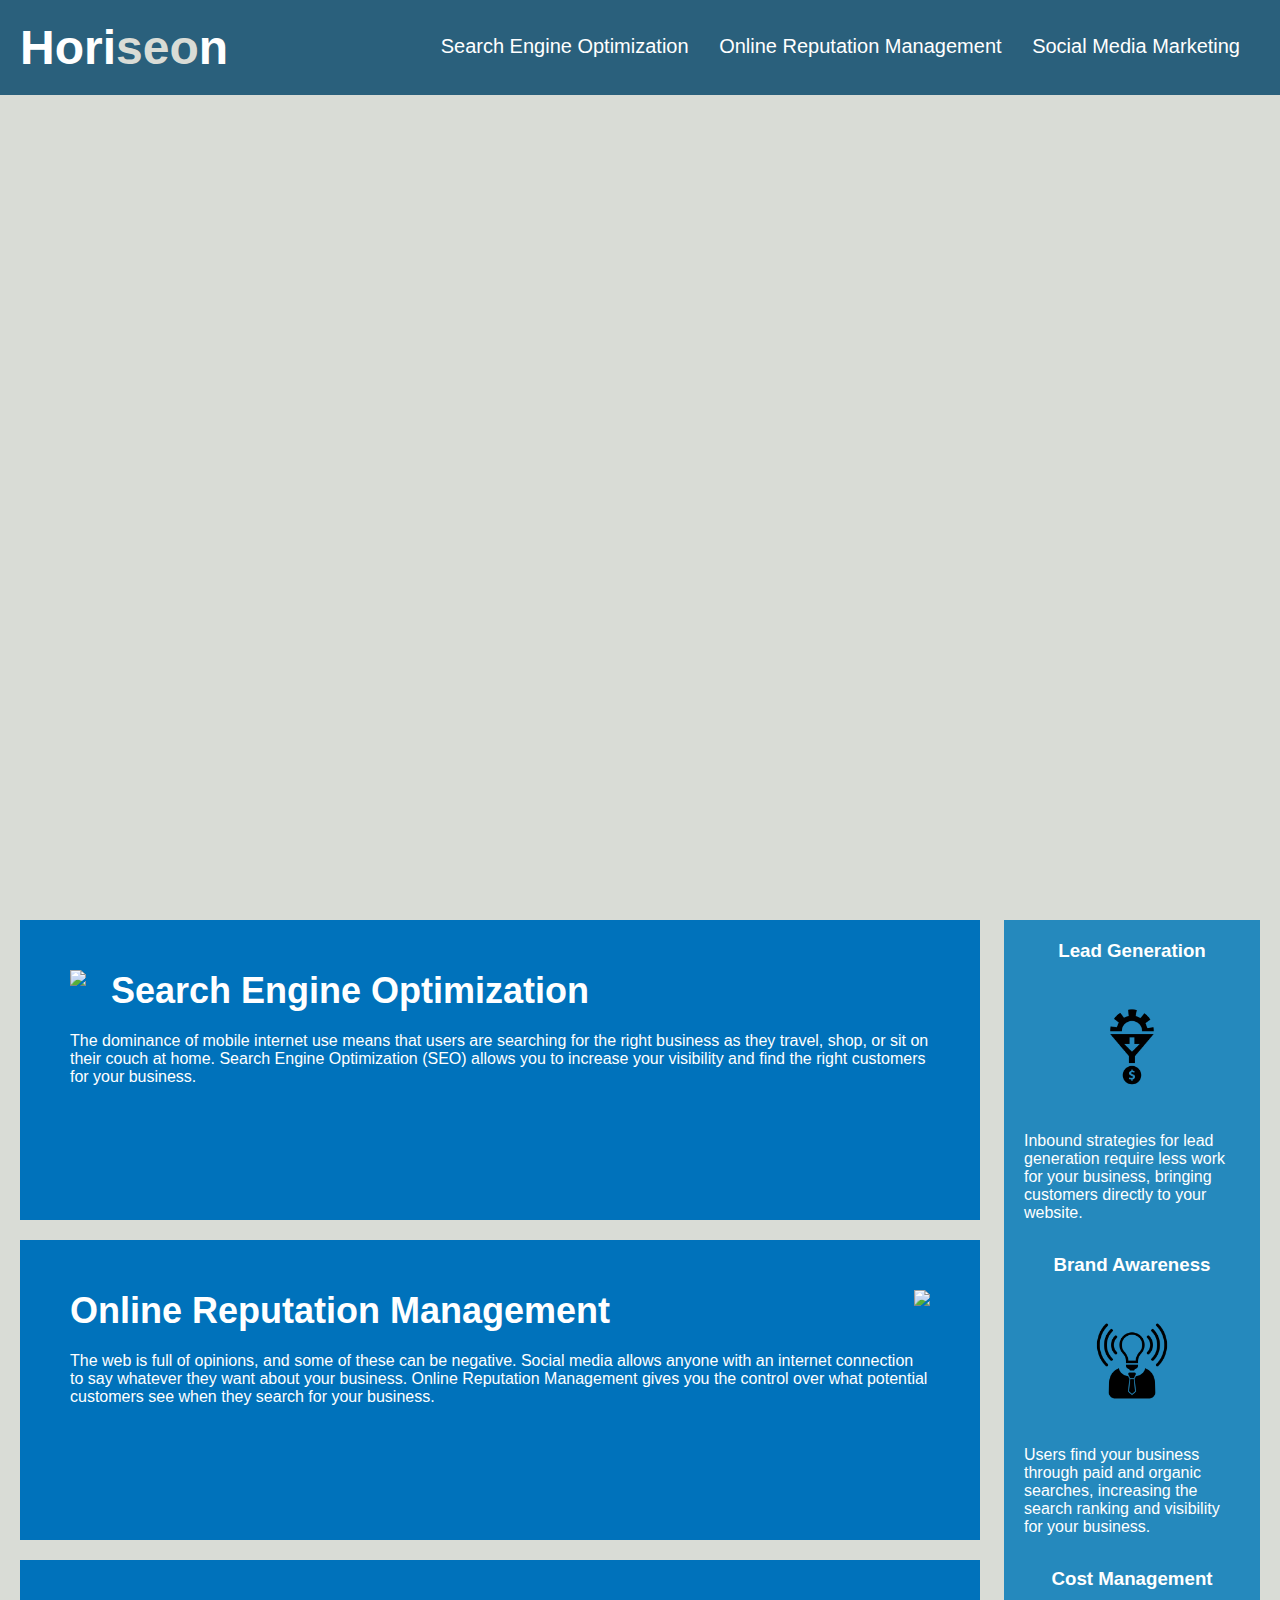
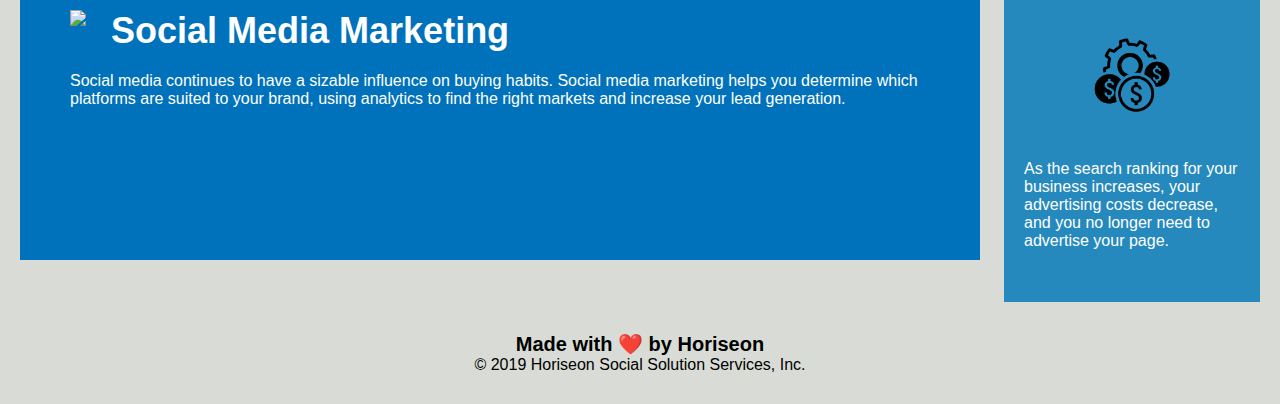
==== Develop/index.html @ e14fb0cb "first commit" ====
<!DOCTYPE html>
<html lang="en-us">

<head>
    <meta charset="UTF-8" />
    <link rel="stylesheet" href="./assets/css/style.css">
    <title>Horiseon</title>
</head>

<body>
    <div class="header">
        <h1>Hori<span class="seo">seo</span>n</h1>
        <div>
            <ul>
                <li>
                    <a href="#search-engine-optimization">Search Engine Optimization</a>
                </li>
                <li>
                    <a href="#online-reputation-management">Online Reputation Management</a>
                </li>
                <li>
                    <a href="#social-media-marketing">Social Media Marketing</a>
                </li>
            </ul>
        </div>
    </div>
    <div class="hero"></div>
    <div class="content">
        <div class="search-engine-optimization">
            <img src="./assets/images/search-engine-optimization.jpg" class="float-left" />
            <h2>Search Engine Optimization</h2>
            <p>
                The dominance of mobile internet use means that users are searching for the right business as they travel, shop, or sit on their couch at home. Search Engine Optimization (SEO) allows you to increase your visibility and find the right customers for your business.
            </p>
        </div>
        <div id="online-reputation-management" class="online-reputation-management">
            <img src="./assets/images/online-reputation-management.jpg" class="float-right" />
            <h2>Online Reputation Management</h2>
            <p>
                The web is full of opinions, and some of these can be negative. Social media allows anyone with an internet connection to say whatever they want about your business. Online Reputation Management gives you the control over what potential customers see when they search for your business.
            </p>
        </div>
        <div id="social-media-marketing" class="social-media-marketing">
            <img src="./assets/images/social-media-marketing.jpg" class="float-left" />
            <h2>Social Media Marketing</h2>
            <p>
                Social media continues to have a sizable influence on buying habits. Social media marketing helps you determine which platforms are suited to your brand, using analytics to find the right markets and increase your lead generation.
            </p>
        </div>
    </div>
    <div class="benefits">
        <div class="benefit-lead">
            <h3>Lead Generation</h3>
            <img src="./assets/images/lead-generation.png" />
            <p>
                Inbound strategies for lead generation require less work for your business, bringing customers directly to your website.
            </p>
        </div>
        <div class="benefit-brand">
            <h3>Brand Awareness</h3>
            <img src="./assets/images/brand-awareness.png" />
            <p>
                Users find your business through paid and organic searches, increasing the search ranking and visibility for your business.
            </p>
        </div>
        <div class="benefit-cost">
            <h3>Cost Management</h3>
            <img src="./assets/images/cost-management.png"></img>
            <p>
                As the search ranking for your business increases, your advertising costs decrease, and you no longer need to advertise your page.
            </p>
        </div>
    </div>
    <div class="footer">
        <h2>Made with ❤️️ by Horiseon</h2>
        <p>
            &copy; 2019 Horiseon Social Solution Services, Inc.
        </p>
    </div>
</body>

</html>
---- Develop/assets/css/style.css ----
* {
    box-sizing: border-box;
    padding: 0;
    margin: 0;
}

body {
    background-color: #d9dcd6;
}

.header {
    padding: 20px;
    font-family: 'Trebuchet MS', 'Lucida Sans Unicode', 'Lucida Grande', 'Lucida Sans', Arial, sans-serif;
    background-color: #2a607c;
    color: #ffffff;
}

.header h1 {
    display: inline-block;
    font-size: 48px;
}

.header h1 .seo {
    color: #d9dcd6;
}

.header div {
    padding-top: 15px;
    margin-right: 20px;
    float: right;
    font-family: 'Gill Sans', 'Gill Sans MT', Calibri, 'Trebuchet MS', sans-serif;
    font-size: 20px;
}

.header div ul {
    list-style-type: none;
}

.header div ul li {
    display: inline-block;
    margin-left: 25px;
}

a {
    color: #ffffff;
    text-decoration: none;
}

p {
    font-size: 16px;
}

.hero {
    height: 800px;
    width: 100%;
    margin-bottom: 25px;
    background-image: url("../images/digital-marketing-meeting.jpg");
    background-size: cover;
    background-position: center;
}

.float-left {
    float: left;
    margin-right: 25px;
}

.float-right {
    float: right;
    margin-left: 25px;
}

.content {
    width: 75%;
    display: inline-block;
    margin-left: 20px;
}

.benefits {
    margin-right: 20px;
    padding: 20px;
    clear: both;
    float: right;
    width: 20%;
    height: 100%;
    font-family: 'Gill Sans', 'Gill Sans MT', Calibri, 'Trebuchet MS', sans-serif;
    background-color: #2589bd;
}

.benefit-lead {
    margin-bottom: 32px;
    color: #ffffff;
}

.benefit-brand {
    margin-bottom: 32px;
    color: #ffffff;
}

.benefit-cost {
    margin-bottom: 32px;
    color: #ffffff;
}

.benefit-lead h3 {
    margin-bottom: 10px;
    text-align: center;
}

.benefit-brand h3 {
    margin-bottom: 10px;
    text-align: center;
}

.benefit-cost h3 {
    margin-bottom: 10px;
    text-align: center;
}

.benefit-lead img {
    display: block;
    margin: 10px auto;
    max-width: 150px;
}

.benefit-brand img {
    display: block;
    margin: 10px auto;
    max-width: 150px;
}

.benefit-cost img {
    display: block;
    margin: 10px auto;
    max-width: 150px;
}

.search-engine-optimization {
    margin-bottom: 20px;
    padding: 50px;
    height: 300px;
    font-family: 'Gill Sans', 'Gill Sans MT', Calibri, 'Trebuchet MS', sans-serif;
    background-color: #0072bb;
    color: #ffffff;
}

.online-reputation-management {
    margin-bottom: 20px;
    padding: 50px;
    height: 300px;
    font-family: 'Gill Sans', 'Gill Sans MT', Calibri, 'Trebuchet MS', sans-serif;
    background-color: #0072bb;
    color: #ffffff;
}

.social-media-marketing {
    margin-bottom: 20px;
    padding: 50px;
    height: 300px;
    font-family: 'Gill Sans', 'Gill Sans MT', Calibri, 'Trebuchet MS', sans-serif;
    background-color: #0072bb;
    color: #ffffff;
}

.search-engine-optimization img {
    max-height: 200px;
}

.online-reputation-management img {
    max-height: 200px;
}

.social-media-marketing img {
    max-height: 200px;
}

.search-engine-optimization h2 {
    margin-bottom: 20px;
    font-size: 36px;
}

.online-reputation-management h2 {
    margin-bottom: 20px;
    font-size: 36px;
}

.social-media-marketing h2 {
    margin-bottom: 20px;
    font-size: 36px;
}

.footer {
    padding: 30px;
    clear: both;
    font-family: 'Trebuchet MS', 'Lucida Sans Unicode', 'Lucida Grande', 'Lucida Sans', Arial, sans-serif;
    text-align: center;
}

.footer h2 {
    font-size: 20px;
}
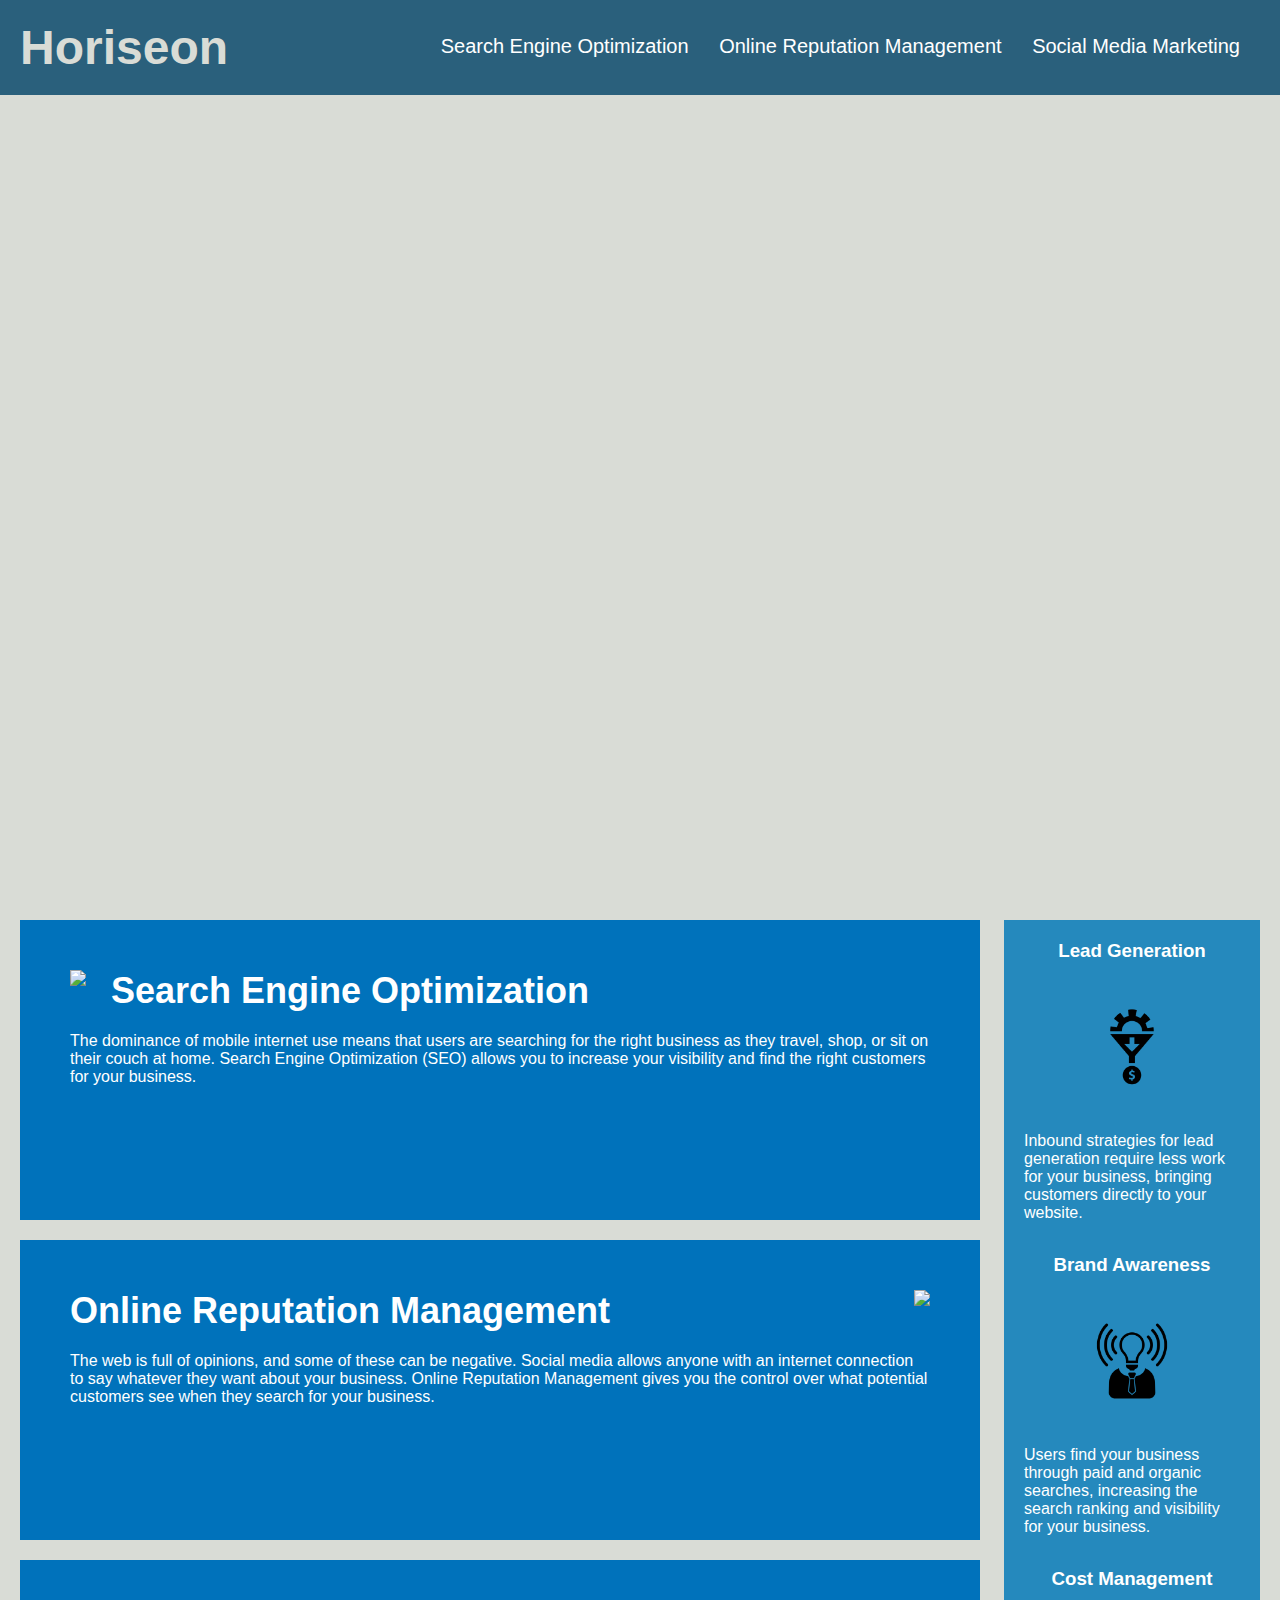
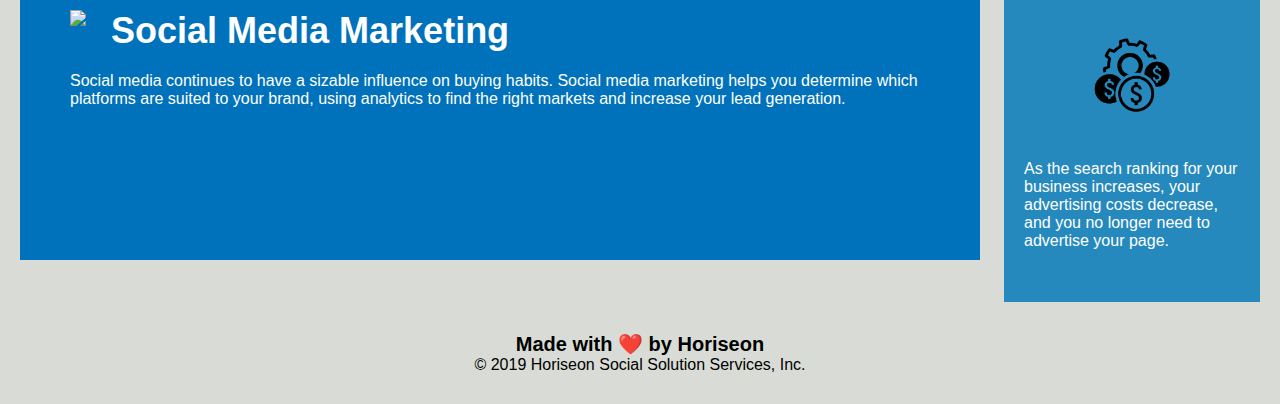
==== commit 5fe67be3: "minor changes" ====
--- a/Develop/index.html
+++ b/Develop/index.html
@@ -9,7 +9,11 @@
 
 <body>
     <div class="header">
-        <h1>Hori<span class="seo">seo</span>n</h1>
+        <h1>
+            <span class="seo">
+                Horiseon
+            </span>
+        </h1>
         <div>
             <ul>
                 <li>
@@ -26,7 +30,7 @@
     </div>
     <div class="hero"></div>
     <div class="content">
-        <div class="search-engine-optimization">
+        <div id="search-engine-optimization" class="search-engine-optimization">
             <img src="./assets/images/search-engine-optimization.jpg" class="float-left" />
             <h2>Search Engine Optimization</h2>
             <p>
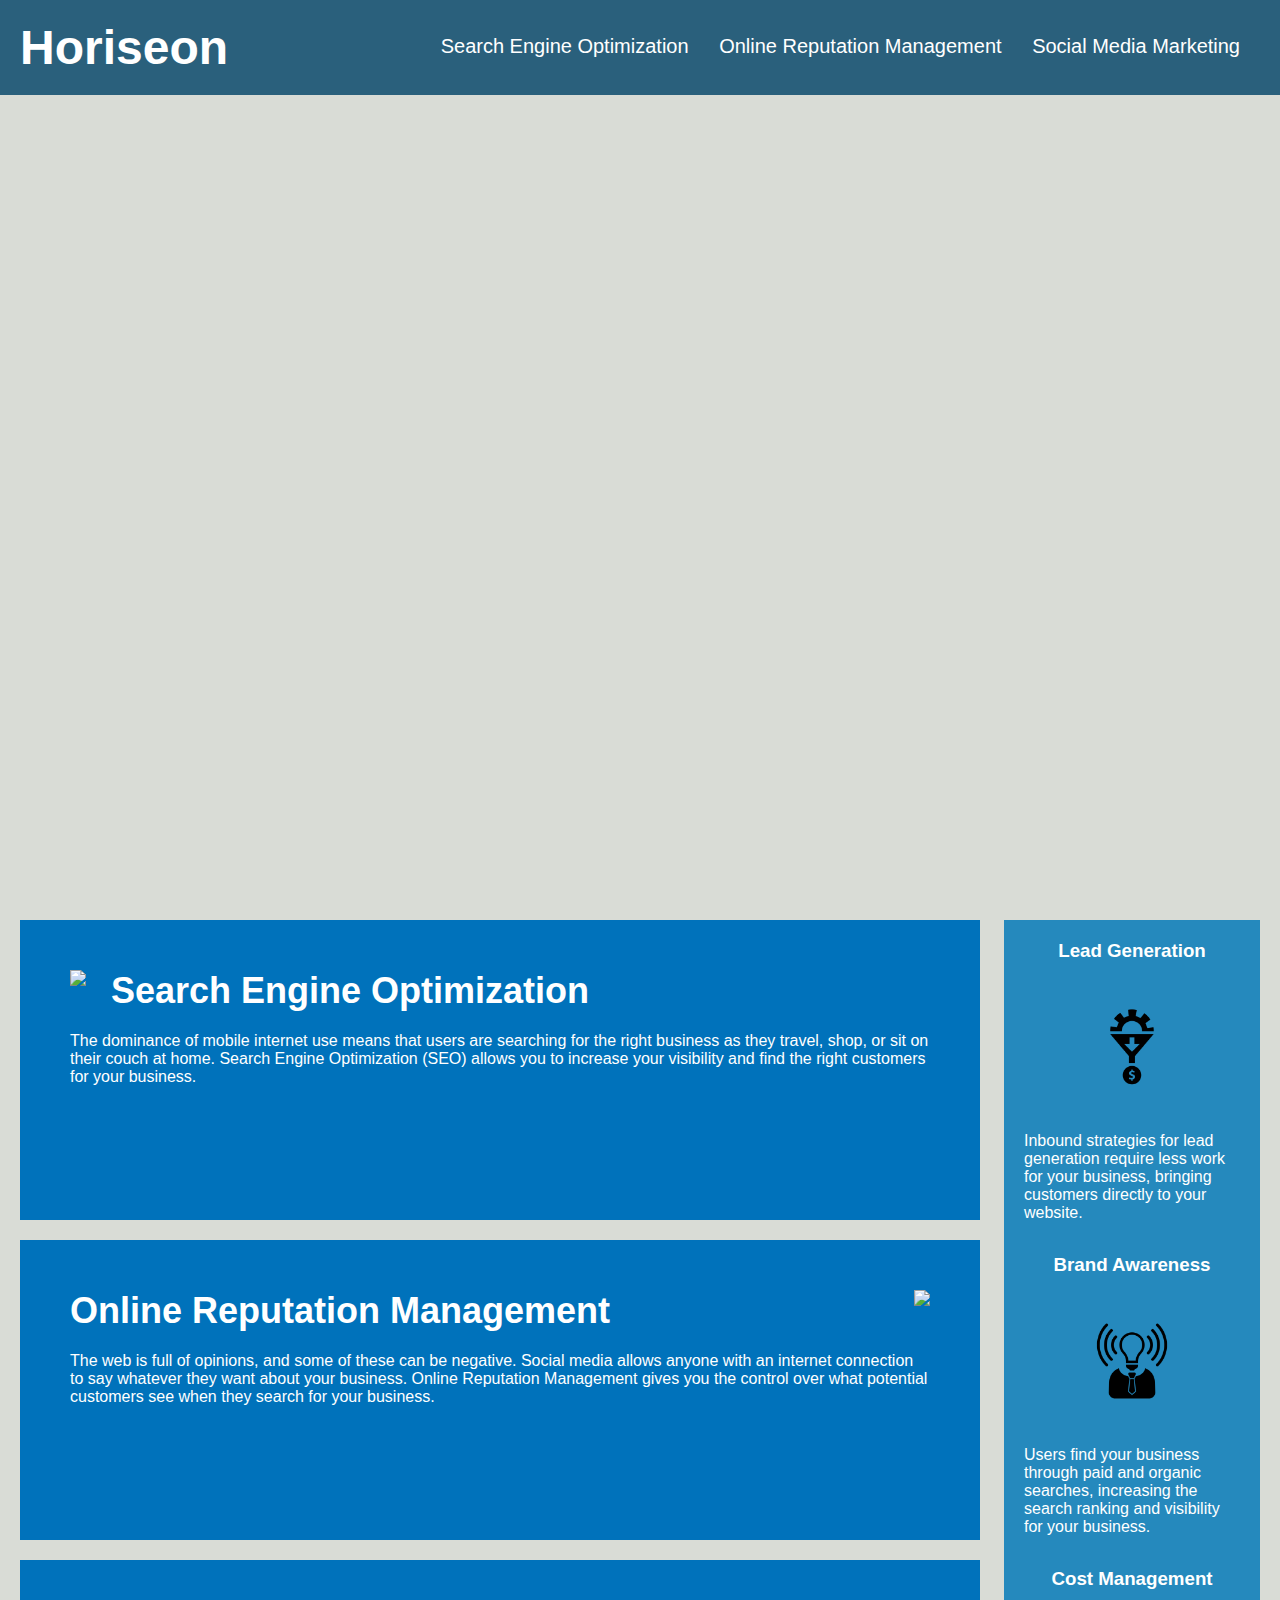
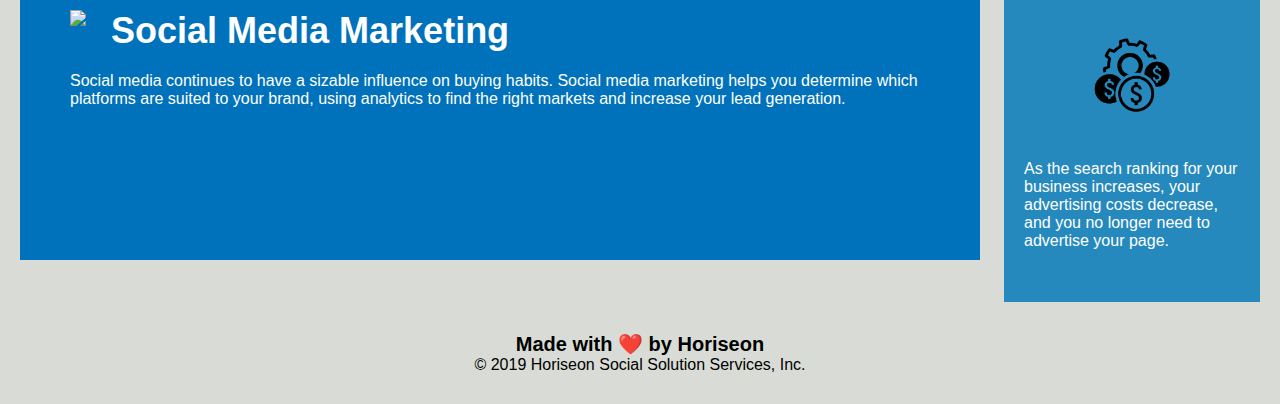
==== commit 5860fb98: "fixed navigation" ====
--- a/Develop/index.html
+++ b/Develop/index.html
@@ -1,6 +1,5 @@
 <!DOCTYPE html>
 <html lang="en-us">
-
 <head>
     <meta charset="UTF-8" />
     <link rel="stylesheet" href="./assets/css/style.css">
@@ -8,13 +7,14 @@
 </head>
 
 <body>
-    <div class="header">
+    <!--navigation-->
+    <header>
         <h1>
-            <span class="seo">
-                Horiseon
-            </span>
+            <a href="/">Horiseon</a>
         </h1>
-        <div>
+        <!--navigation bar-->
+        <nav>
+            <!--list in navigation bar-->
             <ul>
                 <li>
                     <a href="#search-engine-optimization">Search Engine Optimization</a>
@@ -26,9 +26,11 @@
                     <a href="#social-media-marketing">Social Media Marketing</a>
                 </li>
             </ul>
-        </div>
-    </div>
-    <div class="hero"></div>
+        </nav>
+    </header>
+
+    
+    <section class="hero"></section>
     <div class="content">
         <div id="search-engine-optimization" class="search-engine-optimization">
             <img src="./assets/images/search-engine-optimization.jpg" class="float-left" />
--- a/Develop/assets/css/style.css
+++ b/Develop/assets/css/style.css
@@ -8,23 +8,23 @@
     background-color: #d9dcd6;
 }
 
-.header {
+header {
     padding: 20px;
     font-family: 'Trebuchet MS', 'Lucida Sans Unicode', 'Lucida Grande', 'Lucida Sans', Arial, sans-serif;
     background-color: #2a607c;
     color: #ffffff;
 }
 
-.header h1 {
+header h1 {
     display: inline-block;
     font-size: 48px;
 }
 
-.header h1 .seo {
+header h1 .seo {
     color: #d9dcd6;
 }
 
-.header div {
+header nav {
     padding-top: 15px;
     margin-right: 20px;
     float: right;
@@ -32,11 +32,11 @@
     font-size: 20px;
 }
 
-.header div ul {
+header div ul {
     list-style-type: none;
 }
 
-.header div ul li {
+header nav ul li {
     display: inline-block;
     margin-left: 25px;
 }
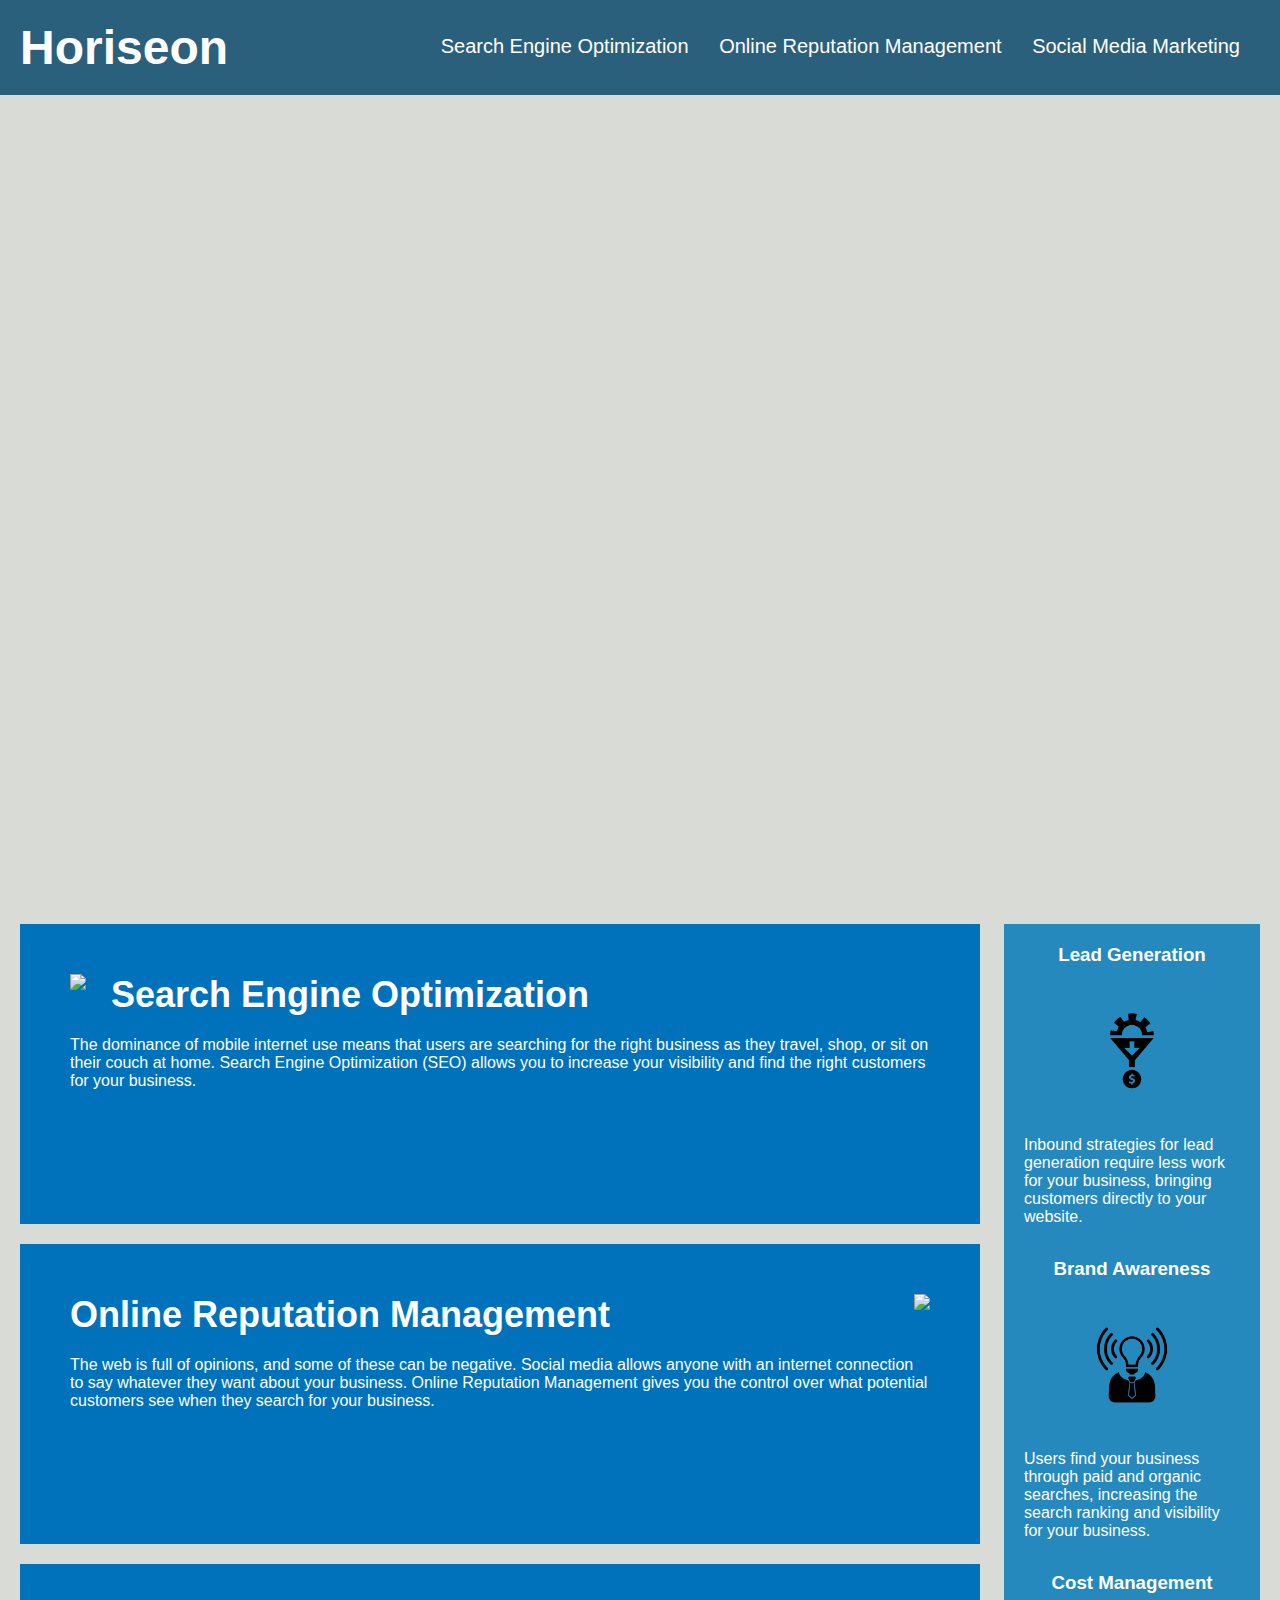
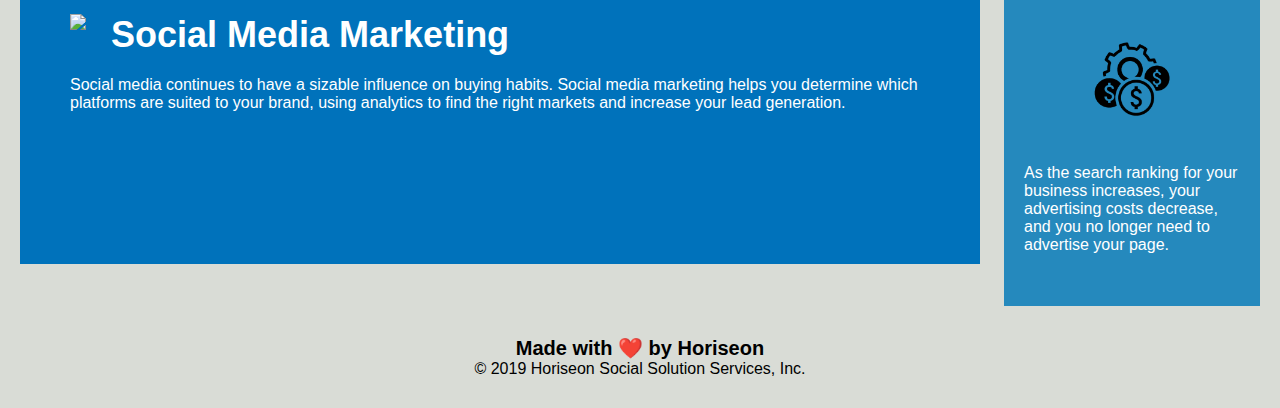
==== commit 47ea8f6a: "more fixes" ====
--- a/Develop/index.html
+++ b/Develop/index.html
@@ -1,88 +1,89 @@
 <!DOCTYPE html>
 <html lang="en-us">
-<head>
-    <meta charset="UTF-8" />
-    <link rel="stylesheet" href="./assets/css/style.css">
-    <title>Horiseon</title>
-</head>
+    <head>
+        <meta charset="UTF-8" />
+        <link rel="stylesheet" href="./assets/css/style.css">
+        <title>Horiseon</title>
+    </head>
 
-<body>
-    <!--navigation-->
-    <header>
-        <h1>
-            <a href="/">Horiseon</a>
-        </h1>
-        <!--navigation bar-->
-        <nav>
-            <!--list in navigation bar-->
-            <ul>
-                <li>
-                    <a href="#search-engine-optimization">Search Engine Optimization</a>
-                </li>
-                <li>
-                    <a href="#online-reputation-management">Online Reputation Management</a>
-                </li>
-                <li>
-                    <a href="#social-media-marketing">Social Media Marketing</a>
-                </li>
-            </ul>
-        </nav>
-    </header>
-
-    
-    <section class="hero"></section>
-    <div class="content">
-        <div id="search-engine-optimization" class="search-engine-optimization">
-            <img src="./assets/images/search-engine-optimization.jpg" class="float-left" />
-            <h2>Search Engine Optimization</h2>
+    <body>
+        <!--navigation-->
+        <header>
+            <h1>
+                <a href="/">Horiseon</a>
+            </h1>
+            <!--navigation bar-->
+            <nav>
+                <!--list in navigation bar-->
+                <ul>
+                    <li>
+                        <a href="#search-engine-optimization">Search Engine Optimization</a>
+                    </li>
+                    <li>
+                        <a href="#online-reputation-management">Online Reputation Management</a>
+                    </li>
+                    <li>
+                        <a href="#social-media-marketing">Social Media Marketing</a>
+                    </li>
+                </ul>
+            </nav>
+        </header>
+        <!--Hero section-->
+        <section class="hero"></section>
+        <!--Main content section-->
+        <section>
+            <article id="search-engine-optimization" class="search-engine-optimization">
+                <img src="./assets/images/search-engine-optimization.jpg" class="float-left" />
+                <h2>Search Engine Optimization</h2>
+                    <p>
+                        The dominance of mobile internet use means that users are searching for the right business as they travel, shop, or sit on their couch at home. Search Engine Optimization (SEO) allows you to increase your visibility and find the right customers for your business.
+                    </p>
+            </article>
+            <article id="online-reputation-management" class="online-reputation-management">
+                <img src="./assets/images/online-reputation-management.jpg" class="float-right" />
+                <h2>Online Reputation Management</h2>
+                    <p>
+                        The web is full of opinions, and some of these can be negative. Social media allows anyone with an internet connection to say whatever they want about your business. Online Reputation Management gives you the control over what potential customers see when they search for your business.
+                    </p>
+            </article>
+            <article id="social-media-marketing" class="social-media-marketing">
+                <img src="./assets/images/social-media-marketing.jpg" class="float-left" />
+                <h2>Social Media Marketing</h2>
+                    <p>
+                        Social media continues to have a sizable influence on buying habits. Social media marketing helps you determine which platforms are suited to your brand, using analytics to find the right markets and increase your lead generation.
+                    </p>
+            </article>
+        </section>
+        <!--Aside content-->
+        <aside class="benefits">
+            <div class="benefit-lead">
+                <h3>Lead Generation</h3>
+                <img src="./assets/images/lead-generation.png" />
+                <p>
+                    Inbound strategies for lead generation require less work for your business, bringing customers directly to your website.
+                </p>
+            </div>
+            <div class="benefit-brand">
+                <h3>Brand Awareness</h3>
+                <img src="./assets/images/brand-awareness.png" />
+                <p>
+                    Users find your business through paid and organic searches, increasing the search ranking and visibility for your business.
+                </p>
+            </div>
+            <div class="benefit-cost">
+                <h3>Cost Management</h3>
+                <img src="./assets/images/cost-management.png"></img>
+                <p>
+                    As the search ranking for your business increases, your advertising costs decrease, and you no longer need to advertise your page.
+                </p>
+            </div>
+        </aside>
+        <!--footer-->
+        <footer>
+            <h2>Made with ❤️️ by Horiseon</h2>
             <p>
-                The dominance of mobile internet use means that users are searching for the right business as they travel, shop, or sit on their couch at home. Search Engine Optimization (SEO) allows you to increase your visibility and find the right customers for your business.
+                &copy; 2019 Horiseon Social Solution Services, Inc.
             </p>
-        </div>
-        <div id="online-reputation-management" class="online-reputation-management">
-            <img src="./assets/images/online-reputation-management.jpg" class="float-right" />
-            <h2>Online Reputation Management</h2>
-            <p>
-                The web is full of opinions, and some of these can be negative. Social media allows anyone with an internet connection to say whatever they want about your business. Online Reputation Management gives you the control over what potential customers see when they search for your business.
-            </p>
-        </div>
-        <div id="social-media-marketing" class="social-media-marketing">
-            <img src="./assets/images/social-media-marketing.jpg" class="float-left" />
-            <h2>Social Media Marketing</h2>
-            <p>
-                Social media continues to have a sizable influence on buying habits. Social media marketing helps you determine which platforms are suited to your brand, using analytics to find the right markets and increase your lead generation.
-            </p>
-        </div>
-    </div>
-    <div class="benefits">
-        <div class="benefit-lead">
-            <h3>Lead Generation</h3>
-            <img src="./assets/images/lead-generation.png" />
-            <p>
-                Inbound strategies for lead generation require less work for your business, bringing customers directly to your website.
-            </p>
-        </div>
-        <div class="benefit-brand">
-            <h3>Brand Awareness</h3>
-            <img src="./assets/images/brand-awareness.png" />
-            <p>
-                Users find your business through paid and organic searches, increasing the search ranking and visibility for your business.
-            </p>
-        </div>
-        <div class="benefit-cost">
-            <h3>Cost Management</h3>
-            <img src="./assets/images/cost-management.png"></img>
-            <p>
-                As the search ranking for your business increases, your advertising costs decrease, and you no longer need to advertise your page.
-            </p>
-        </div>
-    </div>
-    <div class="footer">
-        <h2>Made with ❤️️ by Horiseon</h2>
-        <p>
-            &copy; 2019 Horiseon Social Solution Services, Inc.
-        </p>
-    </div>
-</body>
-
+        </footer>
+    </body>
 </html>
--- a/Develop/assets/css/style.css
+++ b/Develop/assets/css/style.css
@@ -18,9 +18,6 @@
 header h1 {
     display: inline-block;
     font-size: 48px;
-}
-
-header h1 .seo {
     color: #d9dcd6;
 }
 
@@ -32,11 +29,8 @@
     font-size: 20px;
 }
 
-header div ul {
+header nav ul li {
     list-style-type: none;
-}
-
-header nav ul li {
     display: inline-block;
     margin-left: 25px;
 }
@@ -50,6 +44,7 @@
     font-size: 16px;
 }
 
+/*formats hero image*/
 .hero {
     height: 800px;
     width: 100%;
@@ -69,7 +64,7 @@
     margin-left: 25px;
 }
 
-.content {
+section {
     width: 75%;
     display: inline-block;
     margin-left: 20px;
@@ -188,13 +183,13 @@
     font-size: 36px;
 }
 
-.footer {
+footer {
     padding: 30px;
     clear: both;
     font-family: 'Trebuchet MS', 'Lucida Sans Unicode', 'Lucida Grande', 'Lucida Sans', Arial, sans-serif;
     text-align: center;
 }
 
-.footer h2 {
+footer h2 {
     font-size: 20px;
 }
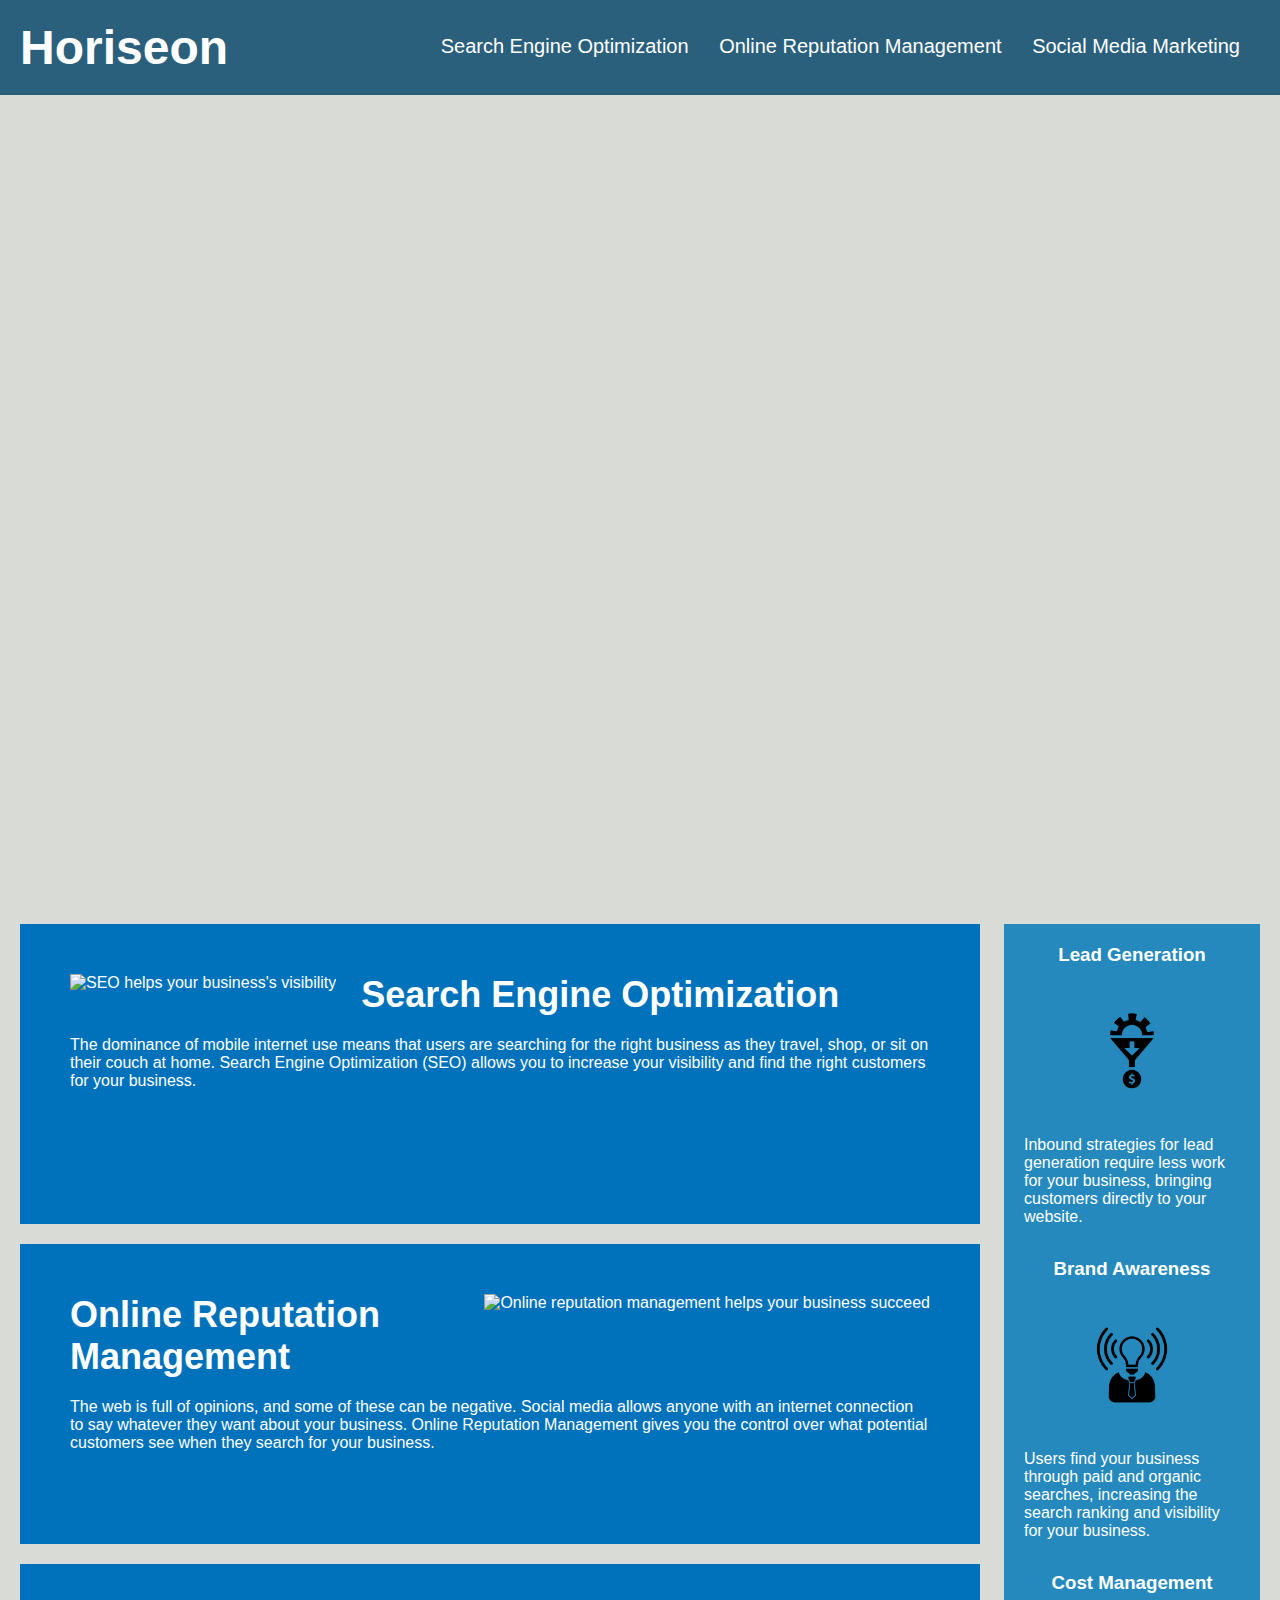
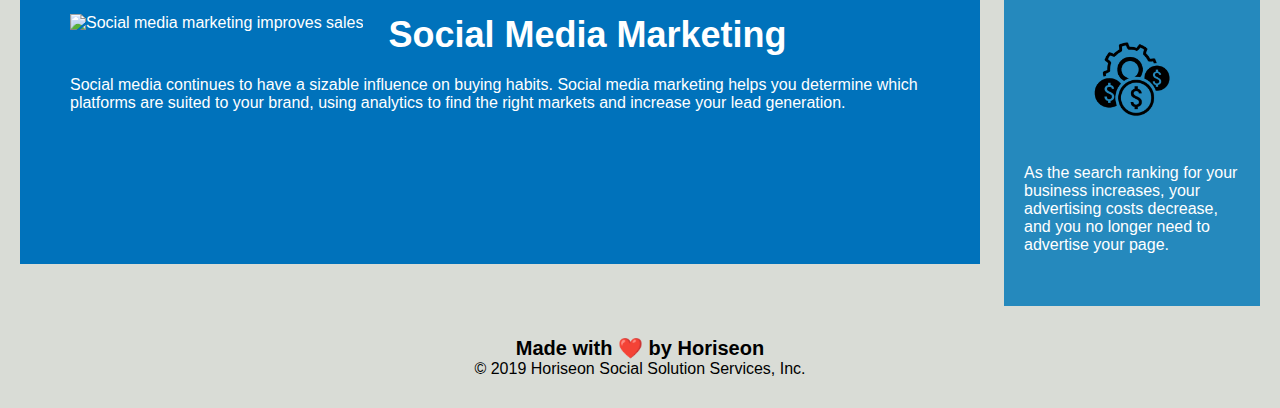
==== commit 32da1299: "fixed css duplicates" ====
--- a/Develop/index.html
+++ b/Develop/index.html
@@ -33,21 +33,21 @@
         <!--Main content section-->
         <section>
             <article id="search-engine-optimization" class="search-engine-optimization">
-                <img src="./assets/images/search-engine-optimization.jpg" class="float-left" />
+                <img src="./assets/images/search-engine-optimization.jpg" class="float-left" alt="SEO helps your business's visibility"/>
                 <h2>Search Engine Optimization</h2>
                     <p>
                         The dominance of mobile internet use means that users are searching for the right business as they travel, shop, or sit on their couch at home. Search Engine Optimization (SEO) allows you to increase your visibility and find the right customers for your business.
                     </p>
             </article>
             <article id="online-reputation-management" class="online-reputation-management">
-                <img src="./assets/images/online-reputation-management.jpg" class="float-right" />
+                <img src="./assets/images/online-reputation-management.jpg" class="float-right" alt="Online reputation management helps your business succeed"/>
                 <h2>Online Reputation Management</h2>
                     <p>
                         The web is full of opinions, and some of these can be negative. Social media allows anyone with an internet connection to say whatever they want about your business. Online Reputation Management gives you the control over what potential customers see when they search for your business.
                     </p>
             </article>
             <article id="social-media-marketing" class="social-media-marketing">
-                <img src="./assets/images/social-media-marketing.jpg" class="float-left" />
+                <img src="./assets/images/social-media-marketing.jpg" class="float-left" alt="Social media marketing improves sales"/>
                 <h2>Social Media Marketing</h2>
                     <p>
                         Social media continues to have a sizable influence on buying habits. Social media marketing helps you determine which platforms are suited to your brand, using analytics to find the right markets and increase your lead generation.
--- a/Develop/assets/css/style.css
+++ b/Develop/assets/css/style.css
@@ -70,7 +70,7 @@
     margin-left: 20px;
 }
 
-.benefits {
+aside {
     margin-right: 20px;
     padding: 20px;
     clear: both;
@@ -81,49 +81,17 @@
     background-color: #2589bd;
 }
 
-.benefit-lead {
+aside div {
     margin-bottom: 32px;
     color: #ffffff;
 }
 
-.benefit-brand {
-    margin-bottom: 32px;
-    color: #ffffff;
-}
-
-.benefit-cost {
-    margin-bottom: 32px;
-    color: #ffffff;
-}
-
-.benefit-lead h3 {
+aside div h3 {
     margin-bottom: 10px;
     text-align: center;
 }
 
-.benefit-brand h3 {
-    margin-bottom: 10px;
-    text-align: center;
-}
-
-.benefit-cost h3 {
-    margin-bottom: 10px;
-    text-align: center;
-}
-
-.benefit-lead img {
-    display: block;
-    margin: 10px auto;
-    max-width: 150px;
-}
-
-.benefit-brand img {
-    display: block;
-    margin: 10px auto;
-    max-width: 150px;
-}
-
-.benefit-cost img {
+aside div img {
     display: block;
     margin: 10px auto;
     max-width: 150px;
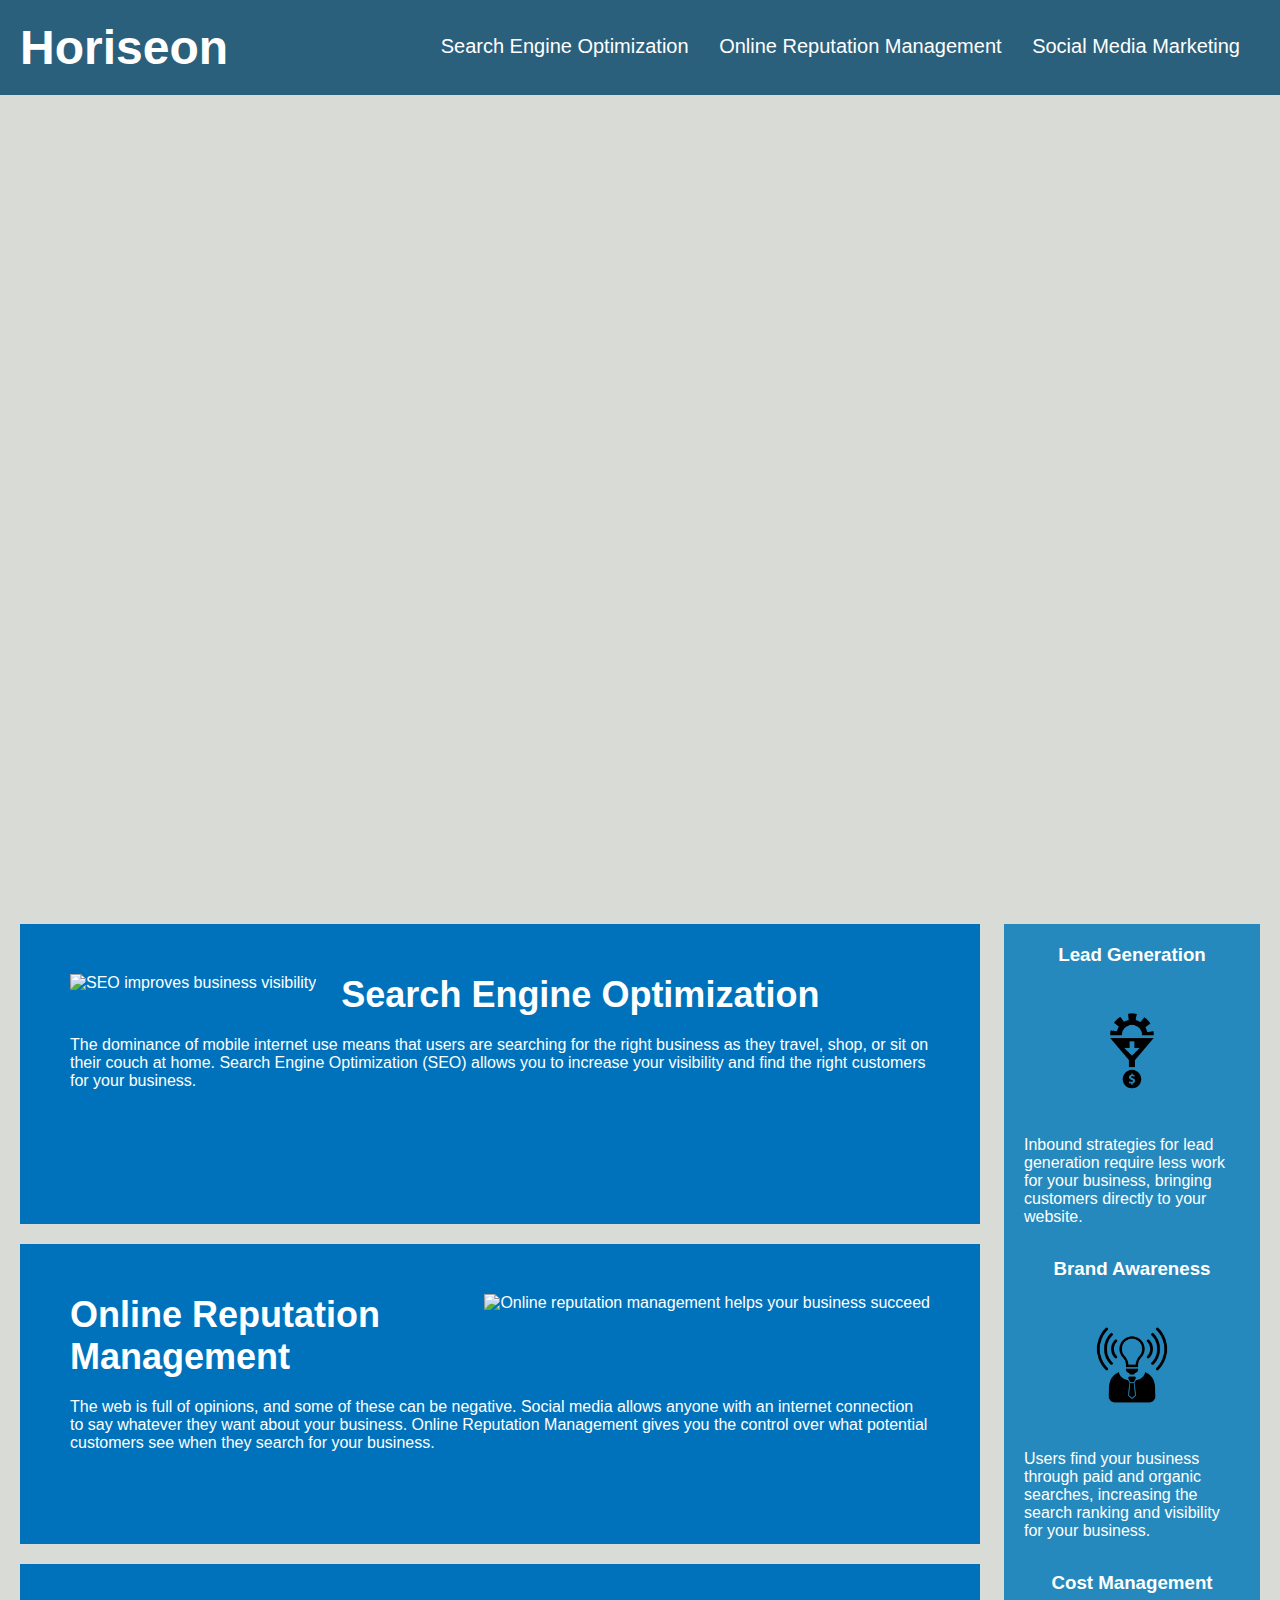
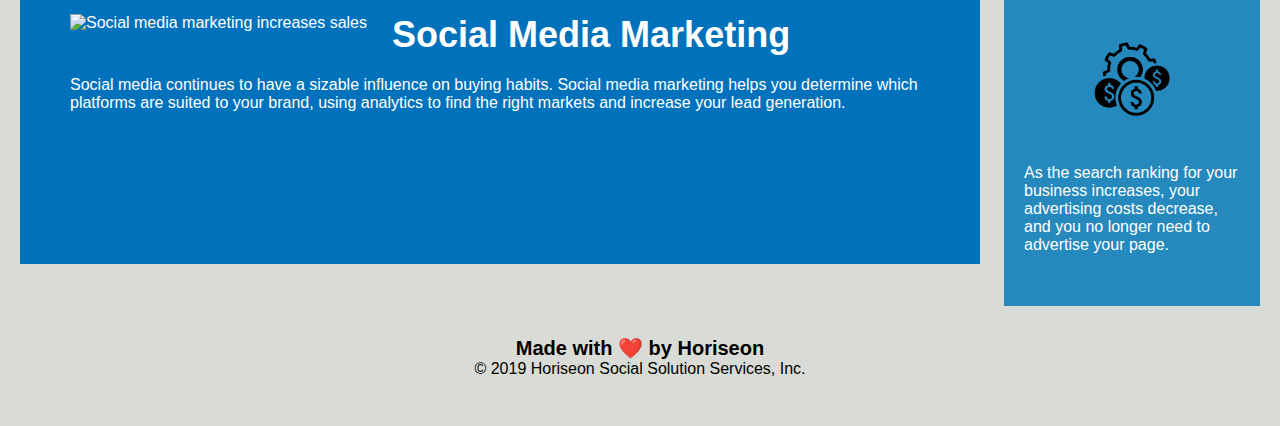
==== commit f24f6dea: "readme updates" ====
--- a/Develop/index.html
+++ b/Develop/index.html
@@ -3,14 +3,14 @@
     <head>
         <meta charset="UTF-8" />
         <link rel="stylesheet" href="./assets/css/style.css">
-        <title>Horiseon</title>
+        <title>Horiseon social media services - SEO, online reputation, and social media marketing</title>
     </head>
 
     <body>
         <!--navigation-->
         <header>
             <h1>
-                <a href="/">Horiseon</a>
+                <a href="#">Horiseon</a>
             </h1>
             <!--navigation bar-->
             <nav>
@@ -30,60 +30,68 @@
         </header>
         <!--Hero section-->
         <section class="hero"></section>
-        <!--Main content section-->
+        <!--Main content begins here-->
         <section>
+            <!--SEO information-->
             <article id="search-engine-optimization" class="search-engine-optimization">
-                <img src="./assets/images/search-engine-optimization.jpg" class="float-left" alt="SEO helps your business's visibility"/>
-                <h2>Search Engine Optimization</h2>
-                    <p>
-                        The dominance of mobile internet use means that users are searching for the right business as they travel, shop, or sit on their couch at home. Search Engine Optimization (SEO) allows you to increase your visibility and find the right customers for your business.
-                    </p>
+                <img src="./assets/images/search-engine-optimization.jpg" class="float-left" alt="SEO improves business visibility"/>
+                    <h2>Search Engine Optimization</h2>
+                        <p>
+                            The dominance of mobile internet use means that users are searching for the right business as they travel, shop, or sit on their couch at home. Search Engine Optimization (SEO) allows you to increase your visibility and find the right customers for your business.
+                        </p>
             </article>
+            <!--Online reputation management information-->
             <article id="online-reputation-management" class="online-reputation-management">
                 <img src="./assets/images/online-reputation-management.jpg" class="float-right" alt="Online reputation management helps your business succeed"/>
-                <h2>Online Reputation Management</h2>
-                    <p>
-                        The web is full of opinions, and some of these can be negative. Social media allows anyone with an internet connection to say whatever they want about your business. Online Reputation Management gives you the control over what potential customers see when they search for your business.
-                    </p>
+                    <h2>Online Reputation Management</h2>
+                        <p>
+                            The web is full of opinions, and some of these can be negative. Social media allows anyone with an internet connection to say whatever they want about your business. Online Reputation Management gives you the control over what potential customers see when they search for your business.
+                        </p>
             </article>
+            <!--Social media marketing information-->
             <article id="social-media-marketing" class="social-media-marketing">
-                <img src="./assets/images/social-media-marketing.jpg" class="float-left" alt="Social media marketing improves sales"/>
-                <h2>Social Media Marketing</h2>
-                    <p>
-                        Social media continues to have a sizable influence on buying habits. Social media marketing helps you determine which platforms are suited to your brand, using analytics to find the right markets and increase your lead generation.
-                    </p>
+                <img src="./assets/images/social-media-marketing.jpg" class="float-left" alt="Social media marketing increases sales"/>
+                    <h2>Social Media Marketing</h2>
+                        <p>
+                            Social media continues to have a sizable influence on buying habits. Social media marketing helps you determine which platforms are suited to your brand, using analytics to find the right markets and increase your lead generation.
+                        </p>
             </article>
         </section>
         <!--Aside content-->
         <aside class="benefits">
+            <!--Lead generation information-->
             <div class="benefit-lead">
                 <h3>Lead Generation</h3>
-                <img src="./assets/images/lead-generation.png" />
-                <p>
-                    Inbound strategies for lead generation require less work for your business, bringing customers directly to your website.
-                </p>
+                    <img src="./assets/images/lead-generation.png" />
+                        <p>
+                            Inbound strategies for lead generation require less work for your business, bringing customers directly to your website.
+                        </p>
             </div>
+            <!--Brand awareness information-->
             <div class="benefit-brand">
                 <h3>Brand Awareness</h3>
-                <img src="./assets/images/brand-awareness.png" />
-                <p>
-                    Users find your business through paid and organic searches, increasing the search ranking and visibility for your business.
-                </p>
+                    <img src="./assets/images/brand-awareness.png" />
+                        <p>
+                            Users find your business through paid and organic searches, increasing the search ranking and visibility for your business.
+                        </p>
             </div>
+            <!--Cost management information-->
             <div class="benefit-cost">
                 <h3>Cost Management</h3>
-                <img src="./assets/images/cost-management.png"></img>
-                <p>
-                    As the search ranking for your business increases, your advertising costs decrease, and you no longer need to advertise your page.
-                </p>
+                    <img src="./assets/images/cost-management.png"></img>
+                        <p>
+                            As the search ranking for your business increases, your advertising costs decrease, and you no longer need to advertise your page.
+                        </p>
             </div>
         </aside>
-        <!--footer-->
+        <!--Footer content-->
         <footer>
-            <h2>Made with ❤️️ by Horiseon</h2>
-            <p>
-                &copy; 2019 Horiseon Social Solution Services, Inc.
-            </p>
+            <h4>Made with ❤️️ by Horiseon</h4>
+                <p>
+                    &copy; 2019 Horiseon Social Solution Services, Inc.
+                </p>
         </footer>
     </body>
 </html>
+
+<img src="./assets/images/Horiseon-screenshot.png" alt="">--- a/Develop/assets/css/style.css
+++ b/Develop/assets/css/style.css
@@ -1,13 +1,25 @@
+/*Universal selector*/
 * {
     box-sizing: border-box;
     padding: 0;
     margin: 0;
 }
 
+/*Formatting used throughout webpage*/
 body {
     background-color: #d9dcd6;
 }
 
+a {
+    color: #ffffff;
+    text-decoration: none;
+}
+
+p {
+    font-size: 16px;
+}
+
+/*Formatting for the header and navigation*/
 header {
     padding: 20px;
     font-family: 'Trebuchet MS', 'Lucida Sans Unicode', 'Lucida Grande', 'Lucida Sans', Arial, sans-serif;
@@ -35,16 +47,7 @@
     margin-left: 25px;
 }
 
-a {
-    color: #ffffff;
-    text-decoration: none;
-}
-
-p {
-    font-size: 16px;
-}
-
-/*formats hero image*/
+/*Formatting for hero image*/
 .hero {
     height: 800px;
     width: 100%;
@@ -52,6 +55,32 @@
     background-image: url("../images/digital-marketing-meeting.jpg");
     background-size: cover;
     background-position: center;
+    margin-left: 0;
+}
+
+/*Formatting for the main content*/
+section {
+    width: 75%;
+    display: inline-block;
+    margin-left: 20px;
+}
+
+section article {
+    margin-bottom: 20px;
+    padding: 50px;
+    height: 300px;
+    font-family: 'Gill Sans', 'Gill Sans MT', Calibri, 'Trebuchet MS', sans-serif;
+    background-color: #0072bb;
+    color: #ffffff;
+}
+
+section article img {
+    max-height: 200px;
+}
+
+section article h2 {
+    margin-bottom: 20px;
+    font-size: 36px;
 }
 
 .float-left {
@@ -64,12 +93,7 @@
     margin-left: 25px;
 }
 
-section {
-    width: 75%;
-    display: inline-block;
-    margin-left: 20px;
-}
-
+/*Formatting for the aside*/
 aside {
     margin-right: 20px;
     padding: 20px;
@@ -97,60 +121,7 @@
     max-width: 150px;
 }
 
-.search-engine-optimization {
-    margin-bottom: 20px;
-    padding: 50px;
-    height: 300px;
-    font-family: 'Gill Sans', 'Gill Sans MT', Calibri, 'Trebuchet MS', sans-serif;
-    background-color: #0072bb;
-    color: #ffffff;
-}
-
-.online-reputation-management {
-    margin-bottom: 20px;
-    padding: 50px;
-    height: 300px;
-    font-family: 'Gill Sans', 'Gill Sans MT', Calibri, 'Trebuchet MS', sans-serif;
-    background-color: #0072bb;
-    color: #ffffff;
-}
-
-.social-media-marketing {
-    margin-bottom: 20px;
-    padding: 50px;
-    height: 300px;
-    font-family: 'Gill Sans', 'Gill Sans MT', Calibri, 'Trebuchet MS', sans-serif;
-    background-color: #0072bb;
-    color: #ffffff;
-}
-
-.search-engine-optimization img {
-    max-height: 200px;
-}
-
-.online-reputation-management img {
-    max-height: 200px;
-}
-
-.social-media-marketing img {
-    max-height: 200px;
-}
-
-.search-engine-optimization h2 {
-    margin-bottom: 20px;
-    font-size: 36px;
-}
-
-.online-reputation-management h2 {
-    margin-bottom: 20px;
-    font-size: 36px;
-}
-
-.social-media-marketing h2 {
-    margin-bottom: 20px;
-    font-size: 36px;
-}
-
+/*Formatting for the footer*/
 footer {
     padding: 30px;
     clear: both;
@@ -158,6 +129,6 @@
     text-align: center;
 }
 
-footer h2 {
+footer h4 {
     font-size: 20px;
-}
+}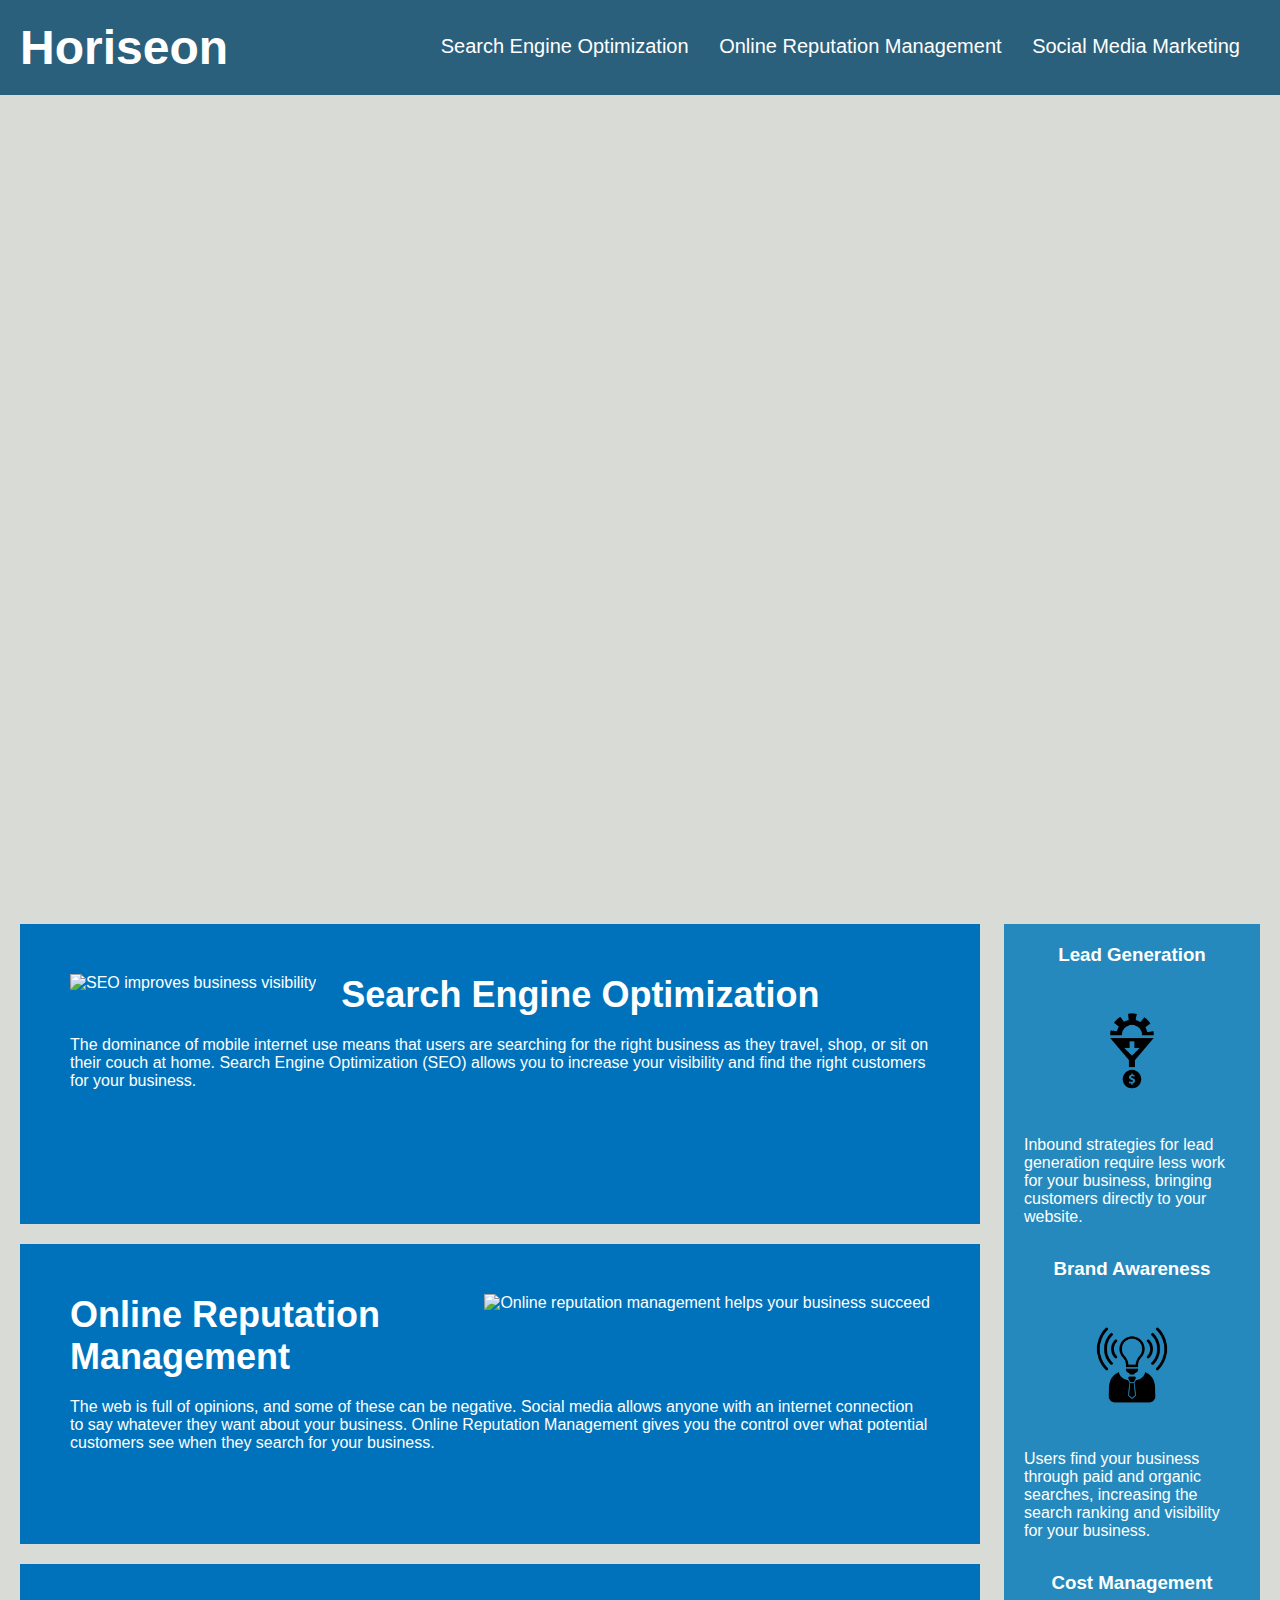
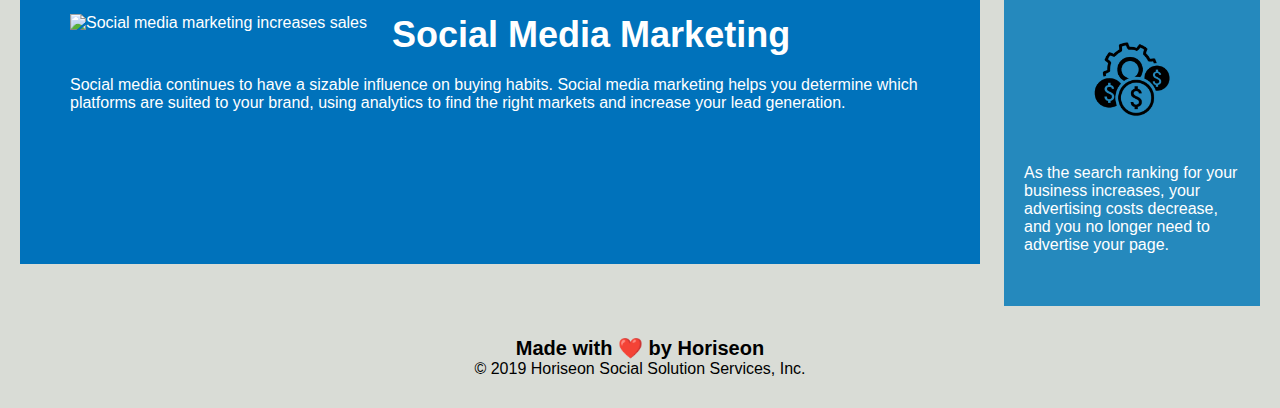
==== commit f550d394: "bug fixing and improved README" ====
--- a/Develop/index.html
+++ b/Develop/index.html
@@ -92,6 +92,4 @@
                 </p>
         </footer>
     </body>
-</html>
-
-<img src="./assets/images/Horiseon-screenshot.png" alt="">+</html>